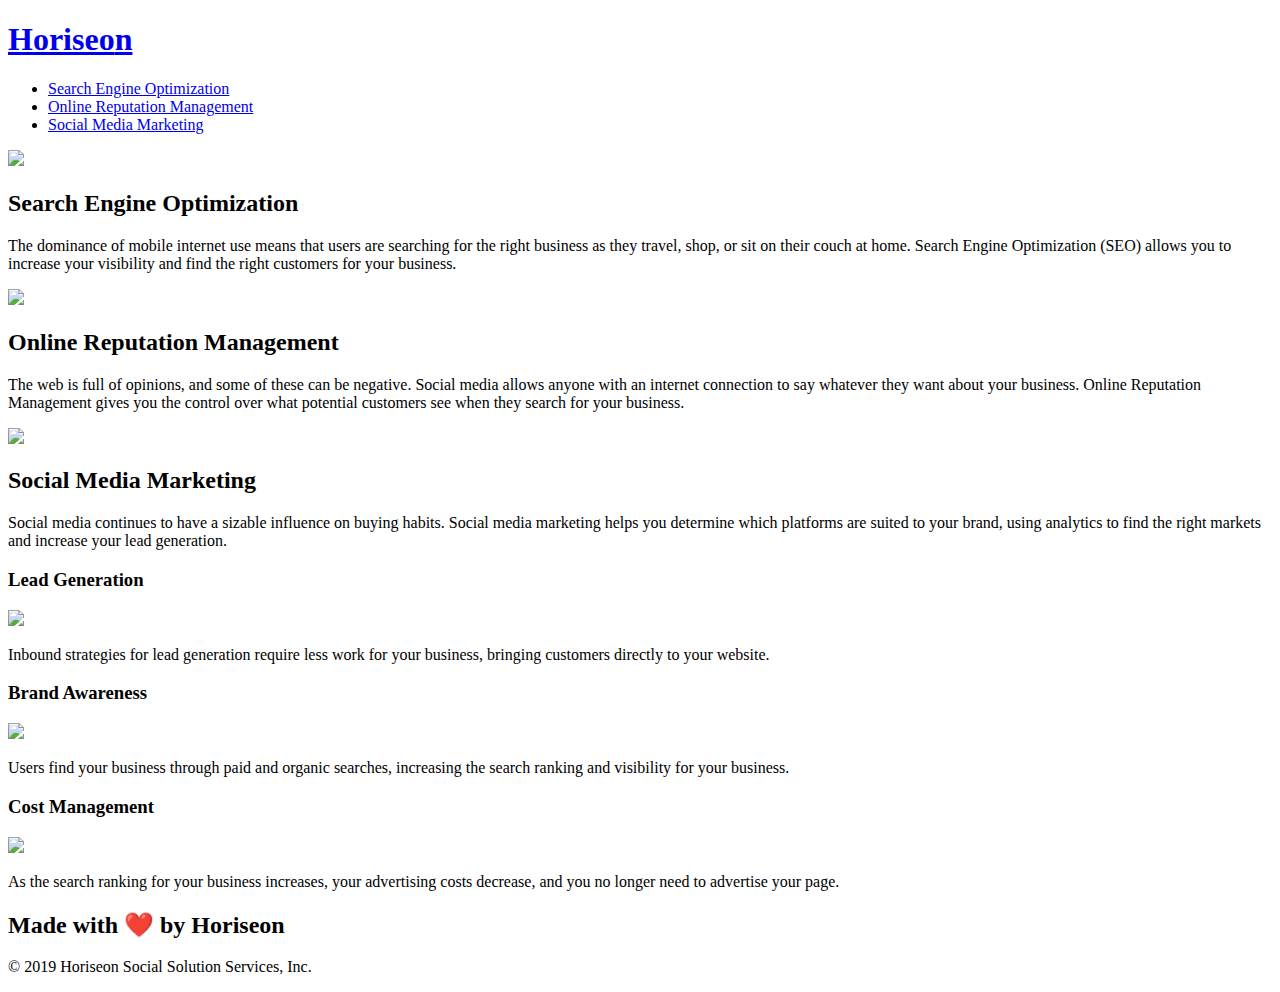
==== Develop/index.html @ 3bdea1c8 "fixes navigation links" ====
<!DOCTYPE html>
<html lang="en-us">

<head>
    <meta charset="UTF-8" />
    <link rel="stylesheet" href="./assets/css/style.css">
    <title>website</title>
</head>

<body>
    <div class="header">
        <h1><a href="index.html">Hori<span class="seo">seo</span>n</a></h1>
        <div>
            <ul>
                <li>
                    <a href="#search-engine-optimization">Search Engine Optimization</a>
                </li>
                <li>
                    <a href="#online-reputation-management">Online Reputation Management</a>
                </li>
                <li>
                    <a href="#social-media-marketing">Social Media Marketing</a>
                </li>
            </ul>
        </div>
    </div>
    <div class="hero"></div>
    <div class="content">
        <div id="search-engine-optimization" class="search-engine-optimization">
            <img src="./assets/images/search-engine-optimization.jpg" class="float-left" />
            <h2>Search Engine Optimization</h2>
            <p>
                The dominance of mobile internet use means that users are searching for the right business as they travel, shop, or sit on their couch at home. Search Engine Optimization (SEO) allows you to increase your visibility and find the right customers for your business.
            </p>
        </div>
        <div id="online-reputation-management" class="online-reputation-management">
            <img src="./assets/images/online-reputation-management.jpg" class="float-right" />
            <h2>Online Reputation Management</h2>
            <p>
                The web is full of opinions, and some of these can be negative. Social media allows anyone with an internet connection to say whatever they want about your business. Online Reputation Management gives you the control over what potential customers see when they search for your business.
            </p>
        </div>
        <div id="social-media-marketing" class="social-media-marketing">
            <img src="./assets/images/social-media-marketing.jpg" class="float-left" />
            <h2>Social Media Marketing</h2>
            <p>
                Social media continues to have a sizable influence on buying habits. Social media marketing helps you determine which platforms are suited to your brand, using analytics to find the right markets and increase your lead generation.
            </p>
        </div>
    </div>
    <div class="benefits">
        <div class="benefit-lead">
            <h3>Lead Generation</h3>
            <img src="./assets/images/lead-generation.png" />
            <p>
                Inbound strategies for lead generation require less work for your business, bringing customers directly to your website.
            </p>
        </div>
        <div class="benefit-brand">
            <h3>Brand Awareness</h3>
            <img src="./assets/images/brand-awareness.png" />
            <p>
                Users find your business through paid and organic searches, increasing the search ranking and visibility for your business.
            </p>
        </div>
        <div class="benefit-cost">
            <h3>Cost Management</h3>
            <img src="./assets/images/cost-management.png"></img>
            <p>
                As the search ranking for your business increases, your advertising costs decrease, and you no longer need to advertise your page.
            </p>
        </div>
    </div>
    <div class="footer">
        <h2>Made with ❤️️ by Horiseon</h2>
        <p>
            &copy; 2019 Horiseon Social Solution Services, Inc.
        </p>
    </div>
</body>

</html>
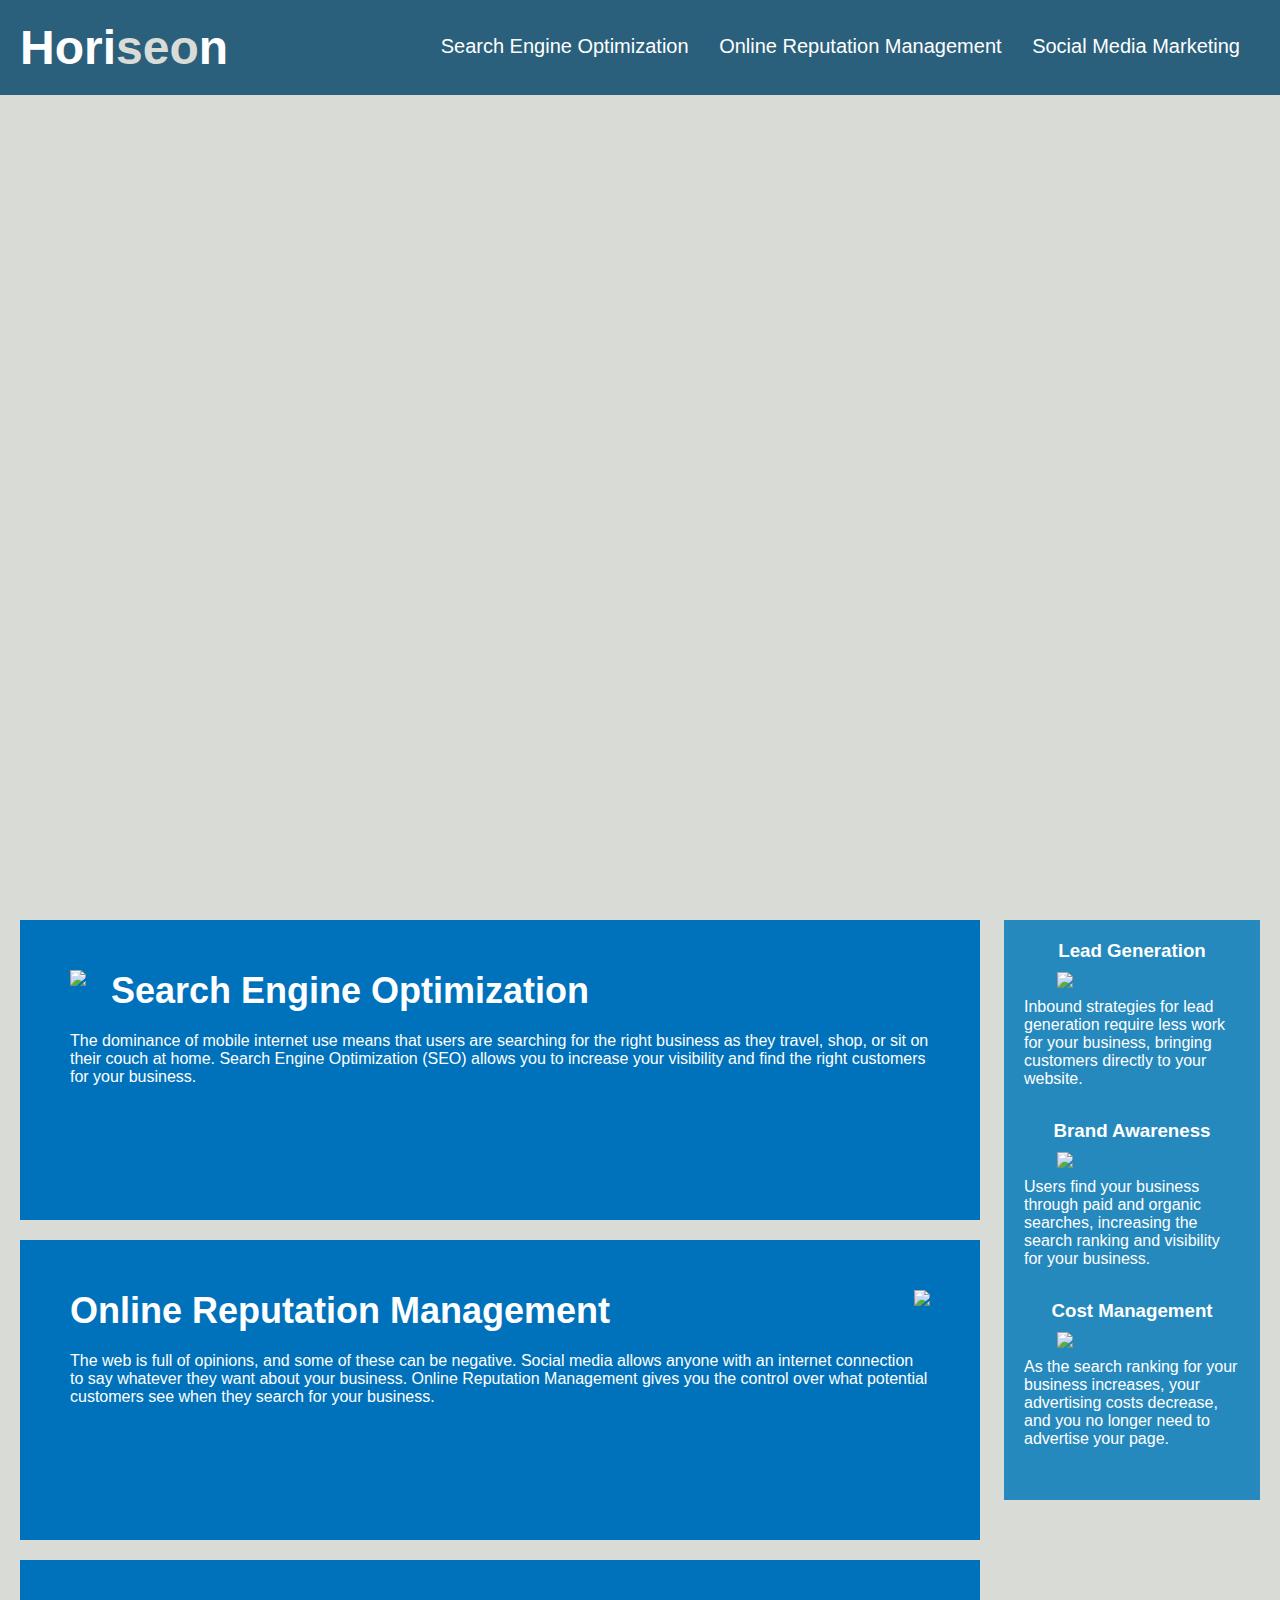
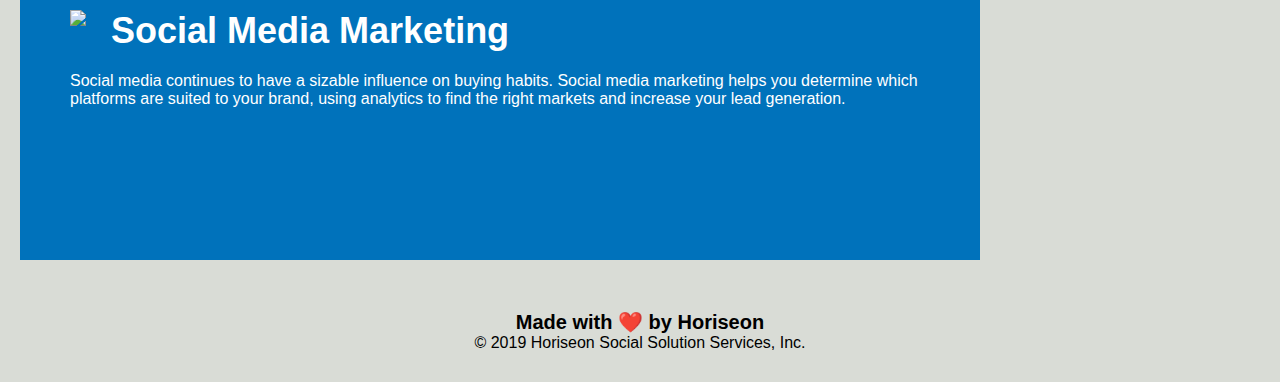
==== commit b8623391: "consolidates duplicated css styles" ====
--- a/Develop/index.html
+++ b/Develop/index.html
@@ -26,21 +26,21 @@
     </div>
     <div class="hero"></div>
     <div class="content">
-        <div id="search-engine-optimization" class="search-engine-optimization">
+        <div id="search-engine-optimization" class="services">
             <img src="./assets/images/search-engine-optimization.jpg" class="float-left" />
             <h2>Search Engine Optimization</h2>
             <p>
                 The dominance of mobile internet use means that users are searching for the right business as they travel, shop, or sit on their couch at home. Search Engine Optimization (SEO) allows you to increase your visibility and find the right customers for your business.
             </p>
         </div>
-        <div id="online-reputation-management" class="online-reputation-management">
+        <div id="online-reputation-management" class="services">
             <img src="./assets/images/online-reputation-management.jpg" class="float-right" />
             <h2>Online Reputation Management</h2>
             <p>
                 The web is full of opinions, and some of these can be negative. Social media allows anyone with an internet connection to say whatever they want about your business. Online Reputation Management gives you the control over what potential customers see when they search for your business.
             </p>
         </div>
-        <div id="social-media-marketing" class="social-media-marketing">
+        <div id="social-media-marketing" class="services">
             <img src="./assets/images/social-media-marketing.jpg" class="float-left" />
             <h2>Social Media Marketing</h2>
             <p>
@@ -49,21 +49,21 @@
         </div>
     </div>
     <div class="benefits">
-        <div class="benefit-lead">
+        <div class="benefit">
             <h3>Lead Generation</h3>
             <img src="./assets/images/lead-generation.png" />
             <p>
                 Inbound strategies for lead generation require less work for your business, bringing customers directly to your website.
             </p>
         </div>
-        <div class="benefit-brand">
+        <div class="benefit">
             <h3>Brand Awareness</h3>
             <img src="./assets/images/brand-awareness.png" />
             <p>
                 Users find your business through paid and organic searches, increasing the search ranking and visibility for your business.
             </p>
         </div>
-        <div class="benefit-cost">
+        <div class="benefit">
             <h3>Cost Management</h3>
             <img src="./assets/images/cost-management.png"></img>
             <p>
--- a/Develop/assets/css/style.css
+++ b/Develop/assets/css/style.css
@@ -0,0 +1,136 @@
+* {
+    box-sizing: border-box;
+    padding: 0;
+    margin: 0;
+}
+
+body {
+    background-color: #d9dcd6;
+}
+
+.header {
+    padding: 20px;
+    font-family: 'Trebuchet MS', 'Lucida Sans Unicode', 'Lucida Grande', 'Lucida Sans', Arial, sans-serif;
+    background-color: #2a607c;
+    color: #ffffff;
+}
+
+.header h1 {
+    display: inline-block;
+    font-size: 48px;
+}
+
+.header h1 .seo {
+    color: #d9dcd6;
+}
+
+.header div {
+    padding-top: 15px;
+    margin-right: 20px;
+    float: right;
+    font-family: 'Gill Sans', 'Gill Sans MT', Calibri, 'Trebuchet MS', sans-serif;
+    font-size: 20px;
+}
+
+.header div ul {
+    list-style-type: none;
+}
+
+.header div ul li {
+    display: inline-block;
+    margin-left: 25px;
+}
+
+a {
+    color: #ffffff;
+    text-decoration: none;
+}
+
+p {
+    font-size: 16px;
+}
+
+.hero {
+    height: 800px;
+    width: 100%;
+    margin-bottom: 25px;
+    background-image: url("../images/digital-marketing-meeting.jpg");
+    background-size: cover;
+    background-position: center;
+}
+
+.float-left {
+    float: left;
+    margin-right: 25px;
+}
+
+.float-right {
+    float: right;
+    margin-left: 25px;
+}
+
+.content {
+    width: 75%;
+    display: inline-block;
+    margin-left: 20px;
+}
+
+.benefits {
+    margin-right: 20px;
+    padding: 20px;
+    clear: both;
+    float: right;
+    width: 20%;
+    height: 100%;
+    font-family: 'Gill Sans', 'Gill Sans MT', Calibri, 'Trebuchet MS', sans-serif;
+    background-color: #2589bd;
+}
+
+/* 'benefit-lead', 'benefit-brand', and 'benefit-cost' duplicated code, 
+changed class to 'benefit' (same for .benefit h3 and img tags */
+.benefit {
+    margin-bottom: 32px;
+    color: #ffffff;
+}
+
+.benefit h3 {
+    margin-bottom: 10px;
+    text-align: center;
+}
+
+.benefit img {
+    display: block;
+    margin: 10px auto;
+    max-width: 150px;
+}
+
+/* same with 'search-engine-optimization', 'online-reputation-management',
+and 'social-media-marketing', changed to class services*/
+.services {
+    margin-bottom: 20px;
+    padding: 50px;
+    height: 300px;
+    font-family: 'Gill Sans', 'Gill Sans MT', Calibri, 'Trebuchet MS', sans-serif;
+    background-color: #0072bb;
+    color: #ffffff;
+}
+
+.services img {
+    max-height: 200px;
+}
+
+.services h2 {
+    margin-bottom: 20px;
+    font-size: 36px;
+}
+
+.footer {
+    padding: 30px;
+    clear: both;
+    font-family: 'Trebuchet MS', 'Lucida Sans Unicode', 'Lucida Grande', 'Lucida Sans', Arial, sans-serif;
+    text-align: center;
+}
+
+.footer h2 {
+    font-size: 20px;
+}
